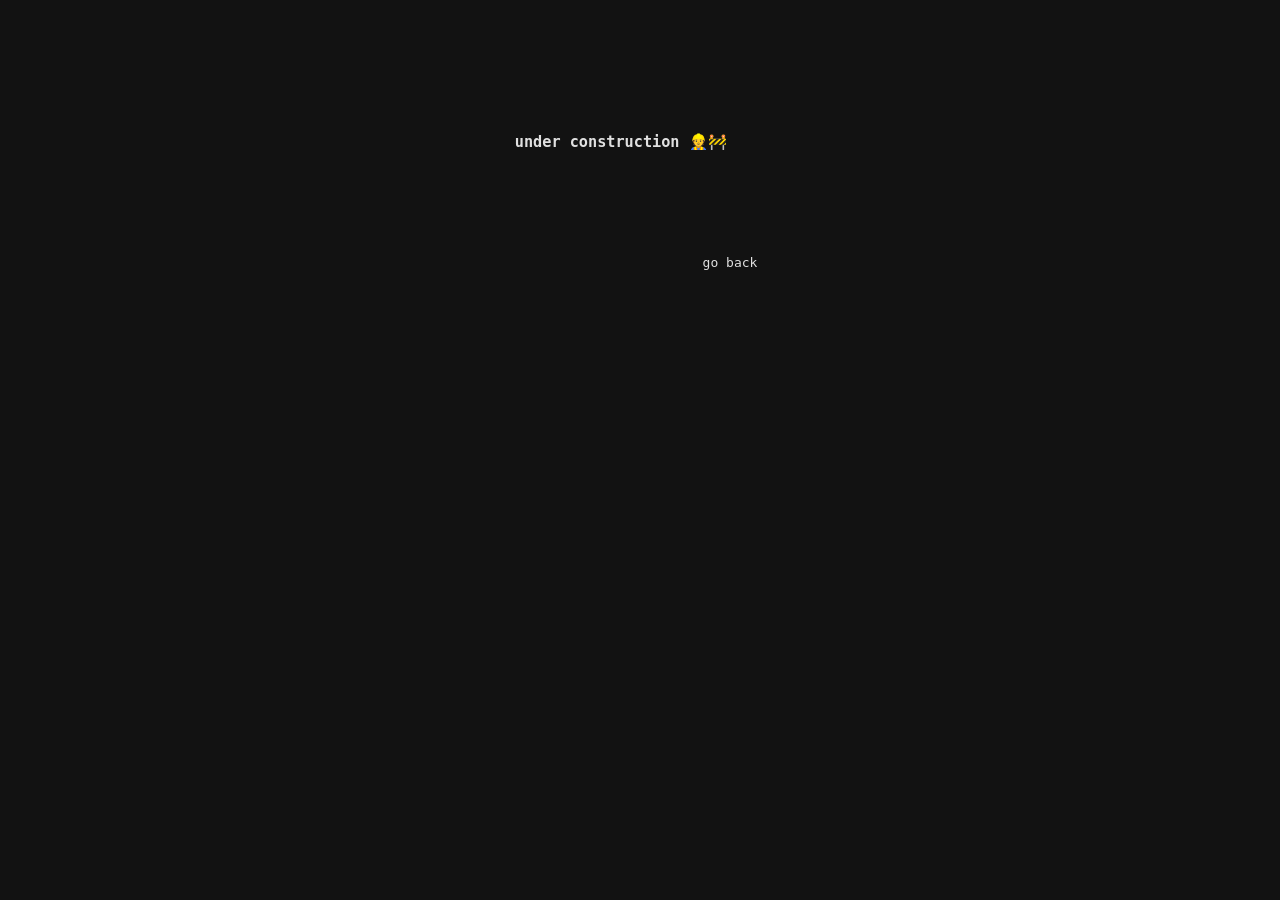
==== me.html @ c7d6e6e0 "las carpetas ahora redirigen a otro html" ====
<!DOCTYPE html>
<html lang="es">
	<head>
		<meta charset="UTF-8">
		<meta name="viewport" content="width=device-width, initial-scale=1.0">
		<title>System Logs - KikoPerex</title>
		<link rel="stylesheet" href="style.css">
	</head>
	<body>
		<div class="content-container">
			<pre>
				<!-- Aquí añadirás tus publicaciones. Cada una es un enlace a su propio archivo. -->
				<h3>under construction 👷🚧</h3>
			<br>
			<!-- Un simple enlace para volver al escritorio -->
			<a href="index.html">go back</a>
			</pre>
		</div>
	</body>
</html>
---- style.css ----
body { 
    font-family: -apple-system, BlinkMacSystemFont, "Segoe UI", Roboto, Helvetica, Arial, sans-serif;
    line-height: 1.6; 
    background-color: #121212; 
    color: #e0e0e0; 
    margin: 0;
    padding: 0;
    overflow: hidden; /* Evita barras de scroll por los elementos flotantes */
    display: flex;
    flex-direction: column;
    align-items: center;
}

/* Contenedor principal para el contenido estático */
.content-container {
    max-width: 800px; 
    margin: 40px auto; 
    padding: 20px;
    position: relative;
    z-index: 5; /* Asegura que el contenido de texto esté accesible */
}

h1 { color: #bb86fc; }
.principio { 
    background-color: #1e1e1e; 
    border-left: 3px solid #bb86fc; 
    padding: 15px; 
    margin-bottom: 20px; 
}
a {
    color: inherit;
    text-decoration: none;
}
a:hover {
    text-decoration: underline;
}

/* Estilos para las carpetas flotantes */
.folder {
    position: absolute;
    z-index: 10;
    width: 100px;
    text-align: center;
    cursor: grab;
    user-select: none; /* Evita que el texto se seleccione al arrastrar */
    touch-action: none; /* Para evitar comportamiento por defecto en pantallas táctiles */
}
.folder.dragging {
    cursor: grabbing;
    z-index: 1000; /* Pone la carpeta que se arrastra por encima de las demás */
    transform: translateZ(0); /* Promueve la carpeta a su propia capa para un movimiento más suave */
}
.folder a {
    display: flex;
    flex-direction: column;
    align-items: center;
    text-decoration: none;
    color: #e0e0e0;
    font-size: 14px;
}
.folder img, .folder svg {
    width: 80px;
    height: auto;
    pointer-events: none; /* Asegura que el evento de arrastre se aplique al div y no a la imagen */
    -webkit-user-drag: none; /* Evita el drag nativo en WebKit */
}
.folder span {
    margin-top: 8px;
    pointer-events: none;
}

/* Estilos para los links del footer */
.footer-links {
    position: fixed;
    bottom: 20px;
    left: 50%;
    transform: translateX(-50%);
    z-index: 100;
    font-family: monospace;
}
.footer-links pre {
    margin: 0;
    color: #e0e0e0;
}
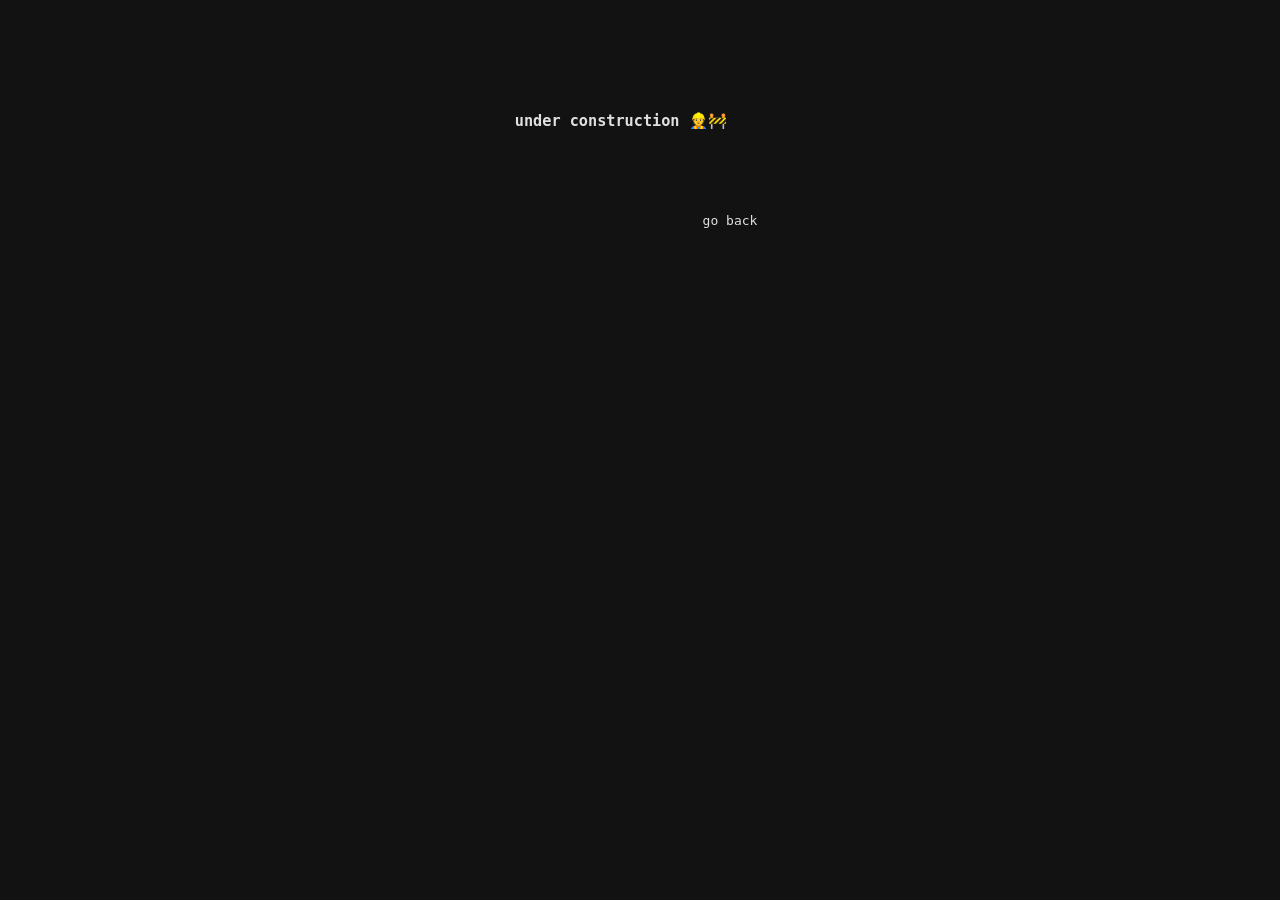
==== commit 67084ec9: "nada" ====
--- a/me.html
+++ b/me.html
@@ -9,10 +9,8 @@
 	<body>
 		<div class="content-container">
 			<pre>
-				<!-- Aquí añadirás tus publicaciones. Cada una es un enlace a su propio archivo. -->
 				<h3>under construction 👷🚧</h3>
 			<br>
-			<!-- Un simple enlace para volver al escritorio -->
 			<a href="index.html">go back</a>
 			</pre>
 		</div>
--- a/style.css
+++ b/style.css
@@ -5,19 +5,18 @@
     color: #e0e0e0; 
     margin: 0;
     padding: 0;
-    overflow: hidden; /* Evita barras de scroll por los elementos flotantes */
+    overflow: hidden; 
     display: flex;
     flex-direction: column;
     align-items: center;
 }
 
-/* Contenedor principal para el contenido estático */
 .content-container {
     max-width: 800px; 
     margin: 40px auto; 
     padding: 20px;
     position: relative;
-    z-index: 5; /* Asegura que el contenido de texto esté accesible */
+    z-index: 5; 
 }
 
 h1 { color: #bb86fc; }
@@ -35,20 +34,19 @@
     text-decoration: underline;
 }
 
-/* Estilos para las carpetas flotantes */
 .folder {
     position: absolute;
     z-index: 10;
     width: 100px;
     text-align: center;
     cursor: grab;
-    user-select: none; /* Evita que el texto se seleccione al arrastrar */
-    touch-action: none; /* Para evitar comportamiento por defecto en pantallas táctiles */
+    user-select: none; 
+    touch-action: none; 
 }
 .folder.dragging {
     cursor: grabbing;
-    z-index: 1000; /* Pone la carpeta que se arrastra por encima de las demás */
-    transform: translateZ(0); /* Promueve la carpeta a su propia capa para un movimiento más suave */
+    z-index: 1000; 
+    transform: translateZ(0); 
 }
 .folder a {
     display: flex;
@@ -61,15 +59,14 @@
 .folder img, .folder svg {
     width: 80px;
     height: auto;
-    pointer-events: none; /* Asegura que el evento de arrastre se aplique al div y no a la imagen */
-    -webkit-user-drag: none; /* Evita el drag nativo en WebKit */
+    pointer-events: none; 
+    -webkit-user-drag: none; 
 }
 .folder span {
     margin-top: 8px;
     pointer-events: none;
 }
 
-/* Estilos para los links del footer */
 .footer-links {
     position: fixed;
     bottom: 20px;
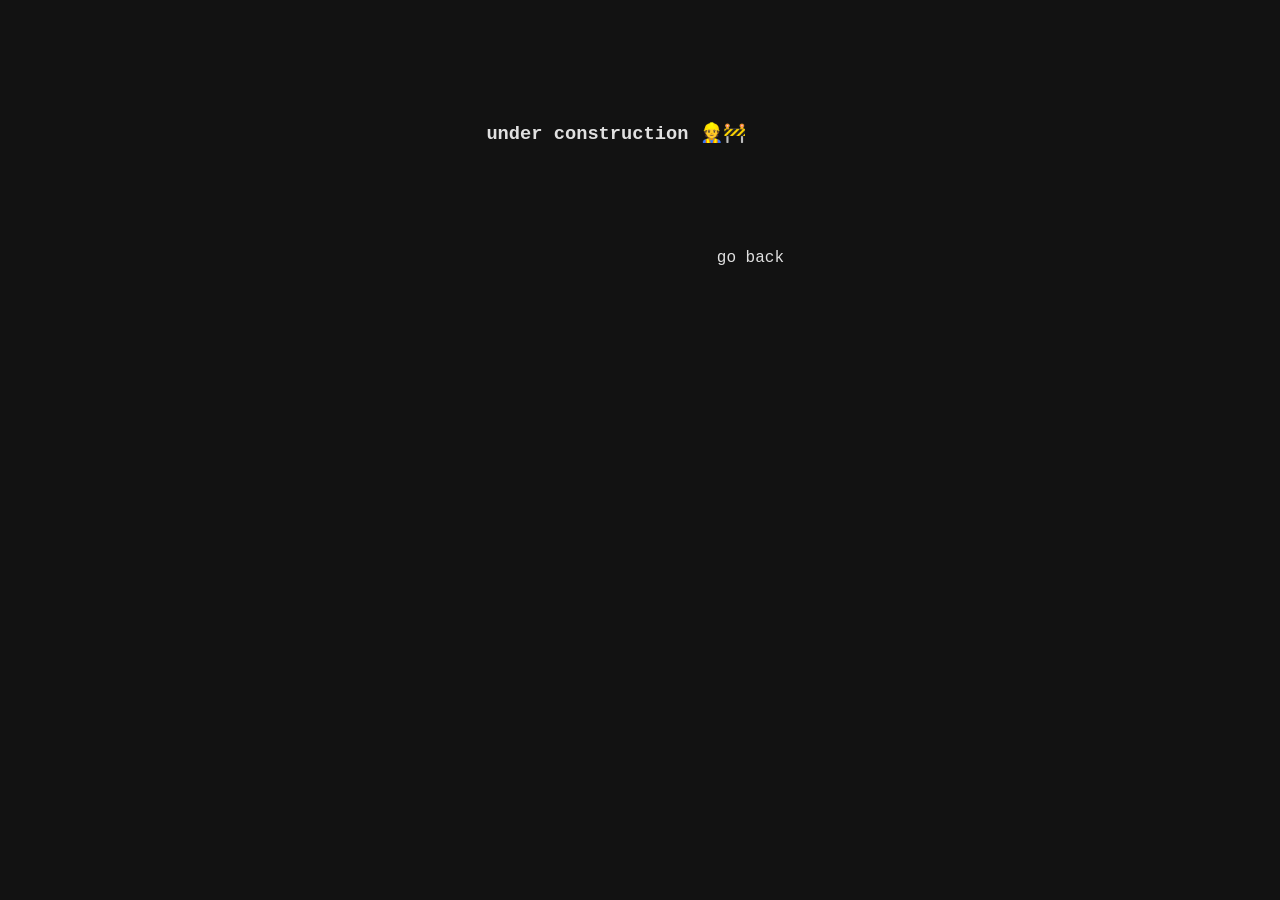
==== commit c0e2298e: "unifica la tipografia monoespaciada en todo el sitio y quita el glow del titulo" ====
--- a/me.html
+++ b/me.html
@@ -4,7 +4,7 @@
 		<meta charset="UTF-8">
 		<meta name="viewport" content="width=device-width, initial-scale=1.0">
 		<title>System Logs - KikoPerex</title>
-		<link rel="stylesheet" href="style.css">
+		<link rel="stylesheet" href="style.css?v=4">
 	</head>
 	<body>
 		<div class="content-container">
--- a/style.css
+++ b/style.css
@@ -1,35 +1,43 @@
 body { 
-    font-family: -apple-system, BlinkMacSystemFont, "Segoe UI", Roboto, Helvetica, Arial, sans-serif;
+    font-family: 'Courier New', Courier, monospace;
     line-height: 1.6; 
     background-color: #121212; 
     color: #e0e0e0; 
     margin: 0;
     padding: 0;
-    overflow: hidden; 
+    overflow-x: hidden; 
     display: flex;
     flex-direction: column;
     align-items: center;
 }
 
 .content-container {
-    max-width: 800px; 
     margin: 40px auto; 
     padding: 20px;
     position: relative;
     z-index: 5; 
 }
 
-h1 { color: #bb86fc; }
+pre {
+    font-family: 'Courier New', Courier, monospace;
+}
+
+h1 {
+    font-weight: normal;
+}
+
 .principio { 
     background-color: #1e1e1e; 
-    border-left: 3px solid #bb86fc; 
+    border-left: 3px solid #00ff41; 
     padding: 15px; 
     margin-bottom: 20px; 
 }
+
 a {
     color: inherit;
     text-decoration: none;
 }
+
 a:hover {
     text-decoration: underline;
 }
@@ -37,17 +45,19 @@
 .folder {
     position: absolute;
     z-index: 10;
-    width: 100px;
+    width: 96px;
     text-align: center;
     cursor: grab;
     user-select: none; 
     touch-action: none; 
 }
+
 .folder.dragging {
     cursor: grabbing;
     z-index: 1000; 
     transform: translateZ(0); 
 }
+
 .folder a {
     display: flex;
     flex-direction: column;
@@ -56,15 +66,45 @@
     color: #e0e0e0;
     font-size: 14px;
 }
+
+.folder a:hover {
+    text-decoration: none;
+}
+
 .folder img, .folder svg {
-    width: 80px;
-    height: auto;
+    width: 64px;
+    height: 64px;
     pointer-events: none; 
     -webkit-user-drag: none; 
-}
+    image-rendering: pixelated;
+    image-rendering: crisp-edges;
+}
+
+.folder a:hover img {
+    filter: brightness(1.25);
+}
+
 .folder span {
-    margin-top: 8px;
+    margin-top: 4px;
+    padding: 0 4px;
     pointer-events: none;
+    font-family: ui-monospace, SFMono-Regular, Menlo, Monaco, Consolas, "Liberation Mono", "Courier New", monospace;
+    font-size: 12px;
+    line-height: 1.5;
+    letter-spacing: 0.02em;
+    color: #e0e0e0;
+    background-color: #121212;
+    white-space: nowrap;
+    transition: color 120ms linear;
+}
+
+.folder a:hover span {
+    color: #00ff41;
+}
+
+.folder a:focus-visible {
+    outline: 2px solid #00ff41;
+    outline-offset: 4px;
 }
 
 .footer-links {
@@ -75,8 +115,88 @@
     z-index: 100;
     font-family: monospace;
 }
+
 .footer-links pre {
     margin: 0;
     color: #e0e0e0;
 }
 
+.system-info {
+    font-family: 'Courier New', Courier, monospace;
+    font-size: 14px;
+    text-align: center;
+    margin: 0;
+    color: #e0e0e0;
+    word-break: break-word;
+}
+
+.ascii-logo {
+    font-family: 'Courier New', Courier, monospace;
+    color: #00ff41;
+    text-shadow: 0 0 8px rgba(0, 255, 65, 0.8), 0 0 15px rgba(0, 255, 65, 0.4);
+}
+
+.content-container pre.ascii-logo-desktop {
+    display: none;
+}
+
+.content-container pre.ascii-logo-mobile {
+    display: block;
+    font-size: 1.7vw;
+    line-height: 1.2;
+    white-space: pre;
+    text-align: left;
+    margin: 0 auto 20px auto;
+    font-weight: bold;
+    text-shadow: none;
+}
+
+@media screen and (min-width: 769px) {
+    .content-container pre.ascii-logo-desktop {
+        display: block;
+        font-size: 12px;
+        line-height: 1.2;
+        white-space: pre;
+        text-align: center;
+        margin: 0 auto 40px auto;
+    }
+    
+    .content-container pre.ascii-logo-mobile {
+        display: none;
+    }
+}
+
+@media screen and (max-width: 768px) {
+    body {
+        overflow-x: hidden;
+    }
+    
+    .content-container {
+        padding: 10px;
+        margin: 20px auto;
+        width: 100%;
+        max-width: 100vw;
+        box-sizing: border-box;
+    }
+    
+    .folder {
+        width: 76px;
+    }
+    
+    .folder img, .folder svg {
+        width: 48px;
+        height: 48px;
+    }
+
+    .folder span {
+        font-size: 11px;
+    }
+}
+
+@media screen and (min-width: 769px) and (max-width: 1024px) {
+    .content-container pre.ascii-logo-desktop {
+        font-size: 10px;
+        line-height: 1.1;
+    }
+}
+
